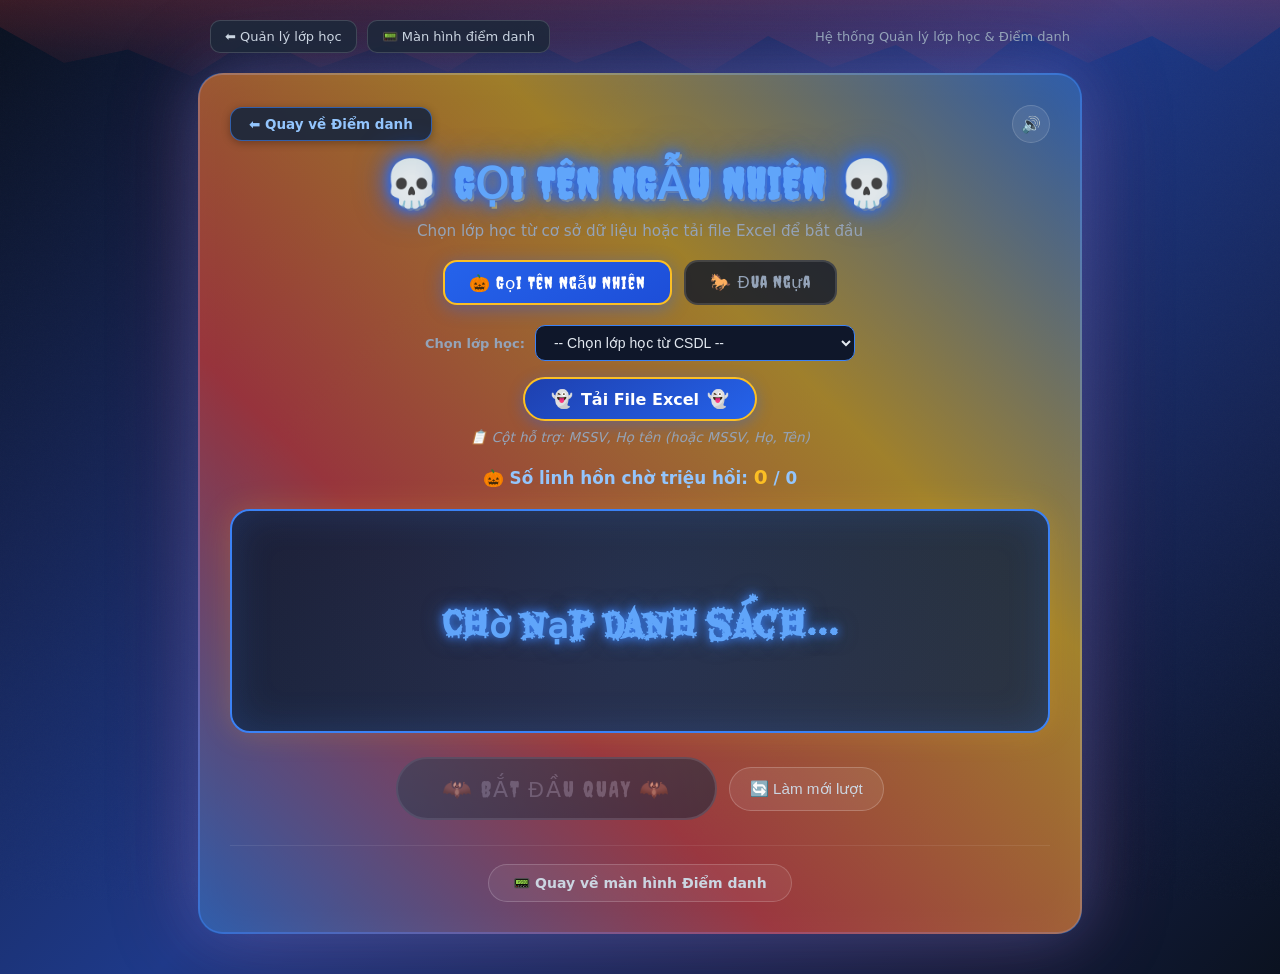
==== random-picker.html @ be9ee2b7 "Initial commit" ====
<!DOCTYPE html>
<html lang="vi">

<head>
    <meta charset="UTF-8">
    <meta name="viewport" content="width=device-width, initial-scale=1.0">
    <title>🎃 Gọi Tên Ngẫu Nhiên - Quản lý lớp học</title>
    <!-- Google Fonts for horror & race themes -->
    <link href="https://fonts.googleapis.com/css2?family=Creepster&family=Nosifer&family=Eater&display=swap" rel="stylesheet">
    <link rel="stylesheet" href="random-picker.css">
    <style>
        body {
            margin: 0;
            padding: 0;
            background: #0b1220;
        }
    </style>
</head>

<body class="rp-standalone-body">
    <!-- Top Navigation Bar -->
    <div class="rp-topbar">
        <div class="rp-nav-btns">
            <a href="index.html" class="rp-topbar-btn">⬅ Quản lý lớp học</a>
            <a href="scan.html" class="rp-topbar-btn">📟 Màn hình điểm danh</a>
        </div>
        <div style="font-size: 13px; color: #94a3b8;">
            Hệ thống Quản lý lớp học & Điểm danh
        </div>
    </div>

    <!-- Random Picker Container -->
    <div id="randomPickerApp" style="width: 100%; display: flex; justify-content: center;"></div>

    <!-- SheetJS (Local library) -->
    <script src="./libs/xlsx.full.min.js"></script>
    <script src="random-picker.js"></script>

    <script>
        document.addEventListener('DOMContentLoaded', async () => {
            const picker = new RandomPicker({
                container: '#randomPickerApp',
                isModal: false,
                title: 'GỌI TÊN NGẪU NHIÊN',
                subtitle: 'Chọn lớp học từ cơ sở dữ liệu hoặc tải file Excel để bắt đầu'
            });

            // Show class selector and upload section for standalone page
            const classSelectBox = document.getElementById('rpClassSelectBox');
            const classSelect = document.getElementById('rpClassSelect');
            const uploadSection = document.getElementById('rpUploadSection');
            
            if (classSelectBox) classSelectBox.style.display = 'flex';
            if (uploadSection) uploadSection.style.display = 'block';

            // Load classes from API
            try {
                const res = await fetch('/api/classes');
                const classes = await res.json();
                if (Array.isArray(classes) && classes.length > 0) {
                    classes.forEach(c => {
                        const opt = document.createElement('option');
                        opt.value = c.class_id;
                        opt.textContent = `${c.class_name || c.class_id} (${c.class_id})`;
                        classSelect.appendChild(opt);
                    });

                    // Check URL parameter for default class
                    const params = new URLSearchParams(window.location.search);
                    const classIdParam = params.get('class_id') || params.get('class');
                    if (classIdParam) {
                        classSelect.value = classIdParam;
                        picker.loadClassFromAPI(classIdParam);
                    }
                }
            } catch (e) {
                console.error('Error fetching classes:', e);
            }
        });
    </script>
</body>

</html>
---- random-picker.css ----
/* ============================================================
   RANDOM PICKER (GỌI TÊN NGẪU NHIÊN) - STYLES
   Tích hợp từ Goi ten ngau nhien vào hệ thống Quản lý / Điểm danh
   ============================================================ */

/* Modal Root Overlay (dùng khi hiển thị trên scan.html) */
.rp-modal-overlay {
    position: fixed;
    inset: 0;
    z-index: 9999;
    display: none;
    align-items: center;
    justify-content: center;
    background: rgba(4, 10, 24, 0.88);
    backdrop-filter: blur(8px);
    overflow-y: auto;
    padding: 20px 10px;
}

.rp-modal-overlay.active {
    display: flex;
}

/* Standalone Page Body wrapper */
.rp-standalone-body {
    min-height: 100vh;
    background: linear-gradient(135deg, #0b1220 0%, #172554 25%, #1e3a8a 50%, #172554 75%, #0b1220 100%);
    font-family: system-ui, -apple-system, Segoe UI, Roboto, sans-serif;
    color: #e5e7eb;
    display: flex;
    flex-direction: column;
    align-items: center;
    padding: 20px 10px 40px;
    position: relative;
    overflow-x: hidden;
}

/* Top bar on standalone page */
.rp-topbar {
    width: 100%;
    max-width: 860px;
    display: flex;
    justify-content: space-between;
    align-items: center;
    gap: 12px;
    margin-bottom: 20px;
    flex-wrap: wrap;
    z-index: 10;
}

.rp-topbar .rp-nav-btns {
    display: flex;
    gap: 10px;
}

.rp-topbar .rp-topbar-btn {
    display: inline-flex;
    align-items: center;
    gap: 6px;
    padding: 8px 14px;
    background: rgba(30, 41, 59, 0.9);
    border: 1px solid rgba(255, 255, 255, 0.15);
    border-radius: 10px;
    color: #cbd5e1;
    font-size: 13px;
    text-decoration: none;
    cursor: pointer;
    transition: all 0.2s;
}

.rp-topbar .rp-topbar-btn:hover {
    background: rgba(59, 130, 246, 0.3);
    color: #fff;
    border-color: #3b82f6;
}

/* Fog effect */
.rp-fog {
    position: fixed;
    top: 0;
    left: 0;
    width: 100%;
    height: 100%;
    background: url('data:image/svg+xml,<svg xmlns="http://www.w3.org/2000/svg"><filter id="noise"><feTurbulence baseFrequency="0.65" numOctaves="3" stitchTiles="stitch"/></filter><rect width="100%" height="100%" filter="url(%23noise)" opacity="0.1"/></svg>');
    pointer-events: none;
    animation: rpFogMove 20s ease-in-out infinite;
    opacity: 0.25;
    z-index: 1;
}

@keyframes rpFogMove {
    0%, 100% { transform: translateX(0) translateY(0); }
    50% { transform: translateX(-40px) translateY(-25px); }
}

/* Blood drip effect */
.rp-blood-drip {
    position: fixed;
    top: 0;
    left: 0;
    width: 100%;
    height: 90px;
    background: linear-gradient(180deg, rgba(239, 68, 68, 0.45) 0%, transparent 100%);
    clip-path: polygon(
        0 0, 100% 0, 100% 30%,
        95% 80%, 90% 40%, 85% 70%,
        80% 35%, 75% 90%, 70% 50%,
        65% 75%, 60% 40%, 55% 85%,
        50% 45%, 45% 70%, 40% 35%,
        35% 80%, 30% 50%, 25% 75%,
        20% 40%, 15% 85%, 10% 55%,
        5% 70%, 0 30%
    );
    pointer-events: none;
    opacity: 0.45;
    z-index: 2;
}

/* Main Container */
.rp-container {
    background: linear-gradient(145deg, rgba(15, 23, 42, 0.95), rgba(30, 41, 59, 0.95));
    border-radius: 24px;
    padding: 30px;
    box-shadow:
        0 0 60px rgba(59, 130, 246, 0.3),
        0 0 90px rgba(239, 68, 68, 0.25),
        inset 0 0 40px rgba(255, 255, 255, 0.05);
    text-align: center;
    max-width: 820px;
    width: 100%;
    border: 2px solid rgba(59, 130, 246, 0.6);
    position: relative;
    z-index: 5;
    margin: auto;
}

.rp-container::before {
    content: '';
    position: absolute;
    top: -2px;
    left: -2px;
    right: -2px;
    bottom: -2px;
    background: linear-gradient(45deg, #3b82f6, #ef4444, #fbbf24, #3b82f6);
    border-radius: 26px;
    z-index: -1;
    animation: rpBorderGlow 4s ease-in-out infinite;
    opacity: 0.6;
}

@keyframes rpBorderGlow {
    0%, 100% { opacity: 0.4; filter: blur(3px); }
    50% { opacity: 0.8; filter: blur(5px); }
}

/* Container Topbar */
.rp-container-topbar {
    display: flex;
    justify-content: space-between;
    align-items: center;
    margin-bottom: 12px;
    width: 100%;
}

.rp-topbar-right {
    display: flex;
    align-items: center;
    gap: 10px;
}

.rp-back-btn {
    display: inline-flex;
    align-items: center;
    gap: 8px;
    padding: 8px 18px;
    background: rgba(30, 41, 59, 0.95);
    border: 1.5px solid rgba(59, 130, 246, 0.6);
    border-radius: 12px;
    color: #93c5fd;
    font-size: 13.5px;
    font-weight: 600;
    cursor: pointer;
    text-decoration: none;
    transition: all 0.2s ease;
    box-shadow: 0 2px 8px rgba(0, 0, 0, 0.3);
}

.rp-back-btn:hover {
    background: rgba(37, 99, 235, 0.35);
    border-color: #60a5fa;
    color: #fff;
    transform: translateX(-3px);
    box-shadow: 0 4px 12px rgba(37, 99, 235, 0.4);
}

/* Bottom Return Bar */
.rp-bottom-bar {
    margin-top: 25px;
    padding-top: 18px;
    border-top: 1px solid rgba(255, 255, 255, 0.08);
    display: flex;
    justify-content: center;
}

.rp-bottom-return-btn {
    display: inline-flex;
    align-items: center;
    gap: 8px;
    padding: 10px 24px;
    background: rgba(255, 255, 255, 0.06);
    border: 1px solid rgba(255, 255, 255, 0.18);
    border-radius: 50px;
    color: #cbd5e1;
    font-size: 14px;
    font-weight: 600;
    cursor: pointer;
    text-decoration: none;
    transition: all 0.2s ease;
}

.rp-bottom-return-btn:hover {
    background: rgba(59, 130, 246, 0.25);
    border-color: #3b82f6;
    color: #fff;
    transform: scale(1.02);
}

/* Modal Close & Control buttons */
.rp-header-controls {
    display: flex;
    align-items: center;
    gap: 12px;
}

.rp-btn-icon {
    background: rgba(255, 255, 255, 0.08);
    border: 1px solid rgba(255, 255, 255, 0.15);
    color: #e2e8f0;
    width: 38px;
    height: 38px;
    border-radius: 50%;
    cursor: pointer;
    display: inline-flex;
    align-items: center;
    justify-content: center;
    font-size: 16px;
    transition: all 0.2s;
}

.rp-btn-icon:hover {
    background: rgba(255, 255, 255, 0.2);
    transform: scale(1.1);
}

.rp-btn-close {
    font-size: 22px;
    line-height: 1;
    color: #f87171;
}

.rp-btn-close:hover {
    background: rgba(239, 68, 68, 0.3);
    color: #fff;
    border-color: #ef4444;
}

/* Title */
.rp-title {
    font-family: 'Creepster', cursive, sans-serif;
    font-size: 2.6rem;
    color: #60a5fa;
    margin-top: 5px;
    margin-bottom: 12px;
    text-shadow:
        0 0 10px #2563eb,
        0 0 20px #3b82f6,
        0 0 35px #1d4ed8,
        2px 2px 0 #fbbf24;
    animation: rpTitleFlicker 3s infinite;
    letter-spacing: 2px;
}

@keyframes rpTitleFlicker {
    0%, 100% {
        opacity: 1;
        text-shadow: 0 0 10px #3b82f6, 0 0 20px #60a5fa, 0 0 40px #1d4ed8;
    }
    92% { opacity: 1; }
    93% { opacity: 0.3; }
    94% { opacity: 1; }
    95% { opacity: 0.4; }
    96% { opacity: 1; }
}

.rp-title-sub {
    font-size: 0.95rem;
    color: #94a3b8;
    margin-bottom: 20px;
    font-weight: 500;
}

.rp-title-sub b {
    color: #fbbf24;
}

.rp-skull, .rp-ghost, .rp-bat {
    display: inline-block;
    animation: rpFloat 2s ease-in-out infinite;
    font-size: 1.1em;
}

.rp-skull:nth-child(2) {
    animation-delay: 0.5s;
}

@keyframes rpFloat {
    0%, 100% { transform: translateY(0) rotate(0deg); }
    50% { transform: translateY(-8px) rotate(8deg); }
}

/* Mode Selection Tabs */
.rp-mode-selector {
    display: flex;
    gap: 12px;
    justify-content: center;
    margin-bottom: 20px;
    flex-wrap: wrap;
}

.rp-mode-btn {
    padding: 10px 24px;
    font-size: 1.05rem;
    font-family: 'Creepster', cursive, sans-serif;
    background: rgba(15, 23, 42, 0.8);
    color: #94a3b8;
    border: 2px solid rgba(255, 255, 255, 0.12);
    border-radius: 14px;
    cursor: pointer;
    transition: all 0.25s ease;
    letter-spacing: 1px;
}

.rp-mode-btn:hover {
    border-color: #3b82f6;
    color: #60a5fa;
    transform: translateY(-2px);
}

.rp-mode-btn.active {
    background: linear-gradient(145deg, #2563eb, #1d4ed8);
    color: #fff;
    border-color: #fbbf24;
    box-shadow: 0 4px 18px rgba(37, 99, 235, 0.45);
}

/* Source Selection Filter (Live attendance vs All vs Excel) */
.rp-source-selector {
    display: flex;
    gap: 8px;
    justify-content: center;
    align-items: center;
    margin-bottom: 20px;
    flex-wrap: wrap;
    background: rgba(15, 23, 42, 0.6);
    padding: 8px 12px;
    border-radius: 12px;
    border: 1px solid rgba(255, 255, 255, 0.08);
}

.rp-source-label {
    font-size: 12px;
    color: #94a3b8;
    font-weight: 600;
    margin-right: 4px;
}

.rp-source-pill {
    padding: 6px 14px;
    border-radius: 20px;
    font-size: 12px;
    background: rgba(255, 255, 255, 0.06);
    border: 1px solid rgba(255, 255, 255, 0.12);
    color: #cbd5e1;
    cursor: pointer;
    transition: all 0.2s;
    font-weight: 500;
}

.rp-source-pill:hover {
    background: rgba(59, 130, 246, 0.2);
    border-color: #3b82f6;
    color: #fff;
}

.rp-source-pill.active {
    background: #2563eb;
    border-color: #60a5fa;
    color: #fff;
    font-weight: 600;
    box-shadow: 0 0 10px rgba(37, 99, 235, 0.5);
}

/* Standalone Class Selector Dropdown */
.rp-class-select-box {
    margin-bottom: 16px;
    display: flex;
    justify-content: center;
    align-items: center;
    gap: 10px;
    flex-wrap: wrap;
}

.rp-class-select {
    padding: 8px 14px;
    border-radius: 10px;
    background: #0f172a;
    border: 1px solid #3b82f6;
    color: #e2e8f0;
    font-size: 14px;
    max-width: 320px;
    width: 100%;
}

/* Upload Section */
.rp-upload-section {
    margin: 15px 0 20px;
}

.rp-upload-btn {
    display: inline-flex;
    align-items: center;
    gap: 8px;
    padding: 10px 26px;
    background: linear-gradient(145deg, #1e40af, #2563eb);
    color: #fff;
    border-radius: 50px;
    cursor: pointer;
    font-size: 1rem;
    font-weight: bold;
    transition: all 0.3s ease;
    border: 2px solid #fbbf24;
    box-shadow: 0 4px 15px rgba(37, 99, 235, 0.4);
}

.rp-upload-btn:hover {
    transform: scale(1.04);
    box-shadow: 0 6px 20px rgba(37, 99, 235, 0.6);
}

.rp-hint {
    color: #94a3b8;
    font-size: 0.85rem;
    margin-top: 8px;
    font-style: italic;
}

/* Student Counter */
.rp-student-count {
    color: #93c5fd;
    font-size: 1.05rem;
    margin-bottom: 16px;
    font-weight: 600;
}

.rp-student-count strong {
    color: #fbbf24;
    font-size: 1.25rem;
}

/* Name Display Box */
.rp-name-display {
    background: linear-gradient(145deg, rgba(15, 23, 42, 0.9), rgba(30, 41, 59, 0.9));
    border-radius: 20px;
    padding: 30px 20px;
    margin: 20px 0 24px;
    border: 2px solid #3b82f6;
    min-height: 160px;
    display: flex;
    flex-direction: column;
    align-items: center;
    justify-content: center;
    box-shadow:
        inset 0 0 40px rgba(59, 130, 246, 0.2),
        0 0 30px rgba(251, 191, 36, 0.2);
    position: relative;
    overflow: hidden;
}

.rp-name-display::before {
    content: '';
    position: absolute;
    top: 50%;
    left: 50%;
    width: 200%;
    height: 200%;
    background: radial-gradient(circle, rgba(59, 130, 246, 0.15) 0%, transparent 70%);
    transform: translate(-50%, -50%);
    animation: rpPulse 3s ease-in-out infinite;
}

@keyframes rpPulse {
    0%, 100% { opacity: 0.3; transform: translate(-50%, -50%) scale(1); }
    50% { opacity: 0.7; transform: translate(-50%, -50%) scale(1.2); }
}

.rp-name-photo {
    width: 80px;
    height: 80px;
    border-radius: 50%;
    border: 3px solid #fbbf24;
    object-fit: cover;
    margin-bottom: 12px;
    display: none;
    box-shadow: 0 0 15px rgba(251, 191, 36, 0.5);
    z-index: 2;
}

.rp-name-photo.show {
    display: block;
    animation: rpPopIn 0.4s cubic-bezier(0.175, 0.885, 0.32, 1.275);
}

@keyframes rpPopIn {
    0% { transform: scale(0.3); opacity: 0; }
    100% { transform: scale(1); opacity: 1; }
}

.rp-name-mssv {
    font-size: 1rem;
    font-weight: 700;
    color: #93c5fd;
    margin-bottom: 6px;
    letter-spacing: 1px;
    z-index: 2;
    display: none;
}

.rp-name-mssv.show {
    display: block;
}

.rp-name-text {
    font-family: 'Eater', cursive, sans-serif;
    font-size: 2.2rem;
    color: #60a5fa;
    font-weight: bold;
    text-shadow: 0 0 10px #3b82f6, 0 0 20px rgba(59, 130, 246, 0.5);
    transition: all 0.1s ease;
    position: relative;
    z-index: 2;
    word-break: break-word;
    max-width: 95%;
}

.rp-name-text.spinning {
    animation: rpShake 0.1s infinite;
    color: #93c5fd;
}

@keyframes rpShake {
    0%, 100% { transform: translateX(0); }
    25% { transform: translateX(-3px); }
    75% { transform: translateX(3px); }
}

.rp-name-text.final {
    font-family: 'Nosifer', cursive, sans-serif;
    font-size: 2.8rem;
    color: #fbbf24;
    animation: rpFinalReveal 0.5s ease-out, rpBloodPulse 1.2s ease-in-out infinite;
    text-shadow:
        0 0 20px #fbbf24,
        0 0 40px #f59e0b,
        0 0 60px #d97706,
        3px 3px 0 #1e3a8a;
}

@keyframes rpFinalReveal {
    0% { transform: scale(0.5); opacity: 0; filter: blur(10px); }
    50% { transform: scale(1.2); }
    100% { transform: scale(1); opacity: 1; filter: blur(0); }
}

@keyframes rpBloodPulse {
    0%, 100% {
        text-shadow: 0 0 20px #fbbf24, 0 0 35px #f59e0b, 0 0 50px #b45309;
    }
    50% {
        text-shadow: 0 0 30px #f59e0b, 0 0 50px #ef4444, 0 0 70px #991b1b;
    }
}

/* Spin and Action Buttons */
.rp-actions-row {
    display: flex;
    justify-content: center;
    align-items: center;
    gap: 12px;
    flex-wrap: wrap;
    margin-bottom: 20px;
}

.rp-spin-btn {
    padding: 15px 44px;
    font-size: 1.35rem;
    font-family: 'Creepster', cursive, sans-serif;
    background: linear-gradient(145deg, #2563eb, #1d4ed8);
    color: white;
    border: 2px solid #fbbf24;
    border-radius: 50px;
    cursor: pointer;
    transition: all 0.3s ease;
    box-shadow:
        0 6px 20px rgba(37, 99, 235, 0.5),
        0 0 30px rgba(251, 191, 36, 0.25);
    letter-spacing: 2px;
}

.rp-spin-btn:hover:not(:disabled) {
    transform: translateY(-2px) scale(1.04);
    box-shadow:
        0 10px 30px rgba(37, 99, 235, 0.7),
        0 0 45px rgba(251, 191, 36, 0.4);
}

.rp-spin-btn:disabled {
    background: linear-gradient(145deg, #334155, #1e293b);
    cursor: not-allowed;
    box-shadow: none;
    border-color: #475569;
    color: #64748b;
    opacity: 0.6;
}

.rp-spin-btn.spinning {
    animation: rpButtonPulse 0.5s infinite;
}

@keyframes rpButtonPulse {
    0%, 100% { box-shadow: 0 0 15px rgba(37, 99, 235, 0.8); }
    50% { box-shadow: 0 0 35px rgba(251, 191, 36, 0.8); }
}

/* Quick Bonus Button (Cộng điểm nhanh cho SV được chọn) */
.rp-bonus-btn {
    display: inline-flex;
    align-items: center;
    gap: 6px;
    padding: 12px 24px;
    border-radius: 50px;
    background: linear-gradient(145deg, #059669, #10b981);
    color: #fff;
    border: 2px solid #34d399;
    font-weight: 700;
    font-size: 1rem;
    cursor: pointer;
    transition: all 0.25s;
    box-shadow: 0 4px 15px rgba(16, 185, 129, 0.4);
}

.rp-bonus-btn:hover {
    transform: translateY(-2px) scale(1.04);
    background: linear-gradient(145deg, #10b981, #34d399);
    box-shadow: 0 6px 20px rgba(16, 185, 129, 0.6);
}

.rp-reset-btn {
    padding: 12px 20px;
    border-radius: 50px;
    background: rgba(255, 255, 255, 0.08);
    border: 1px solid rgba(255, 255, 255, 0.2);
    color: #cbd5e1;
    font-size: 0.95rem;
    cursor: pointer;
    transition: all 0.2s;
}

.rp-reset-btn:hover {
    background: rgba(239, 68, 68, 0.25);
    border-color: #ef4444;
    color: #fff;
}

/* Selected List */
.rp-selected-list {
    margin-top: 25px;
    text-align: left;
    background: rgba(15, 23, 42, 0.85);
    border-radius: 16px;
    padding: 20px;
    border: 1px solid rgba(59, 130, 246, 0.4);
    display: none;
}

.rp-selected-list.show {
    display: block;
    animation: rpFadeIn 0.4s ease;
}

.rp-selected-list h3 {
    font-family: 'Creepster', cursive, sans-serif;
    color: #93c5fd;
    margin-bottom: 14px;
    text-align: center;
    font-size: 1.3rem;
    letter-spacing: 1px;
}

.rp-selected-list ul {
    list-style: none;
    max-height: 180px;
    overflow-y: auto;
    padding-right: 6px;
}

.rp-selected-list li {
    padding: 8px 14px;
    margin: 6px 0;
    background: rgba(59, 130, 246, 0.1);
    border-radius: 8px;
    color: #e2e8f0;
    border-left: 3px solid #3b82f6;
    display: flex;
    align-items: center;
    justify-content: space-between;
    gap: 10px;
    animation: rpSlideIn 0.3s ease;
    font-size: 0.95rem;
}

@keyframes rpSlideIn {
    from { transform: translateX(-15px); opacity: 0; }
    to { transform: translateX(0); opacity: 1; }
}

.rp-selected-list .rp-student-info {
    display: flex;
    align-items: center;
    gap: 8px;
}

.rp-selected-list .rp-student-mssv {
    color: #94a3b8;
    font-size: 0.85em;
    font-family: monospace;
}

.rp-selected-list .rp-award-bonus-btn {
    padding: 4px 8px;
    font-size: 11px;
    border-radius: 6px;
    background: rgba(16, 185, 129, 0.2);
    border: 1px solid #10b981;
    color: #34d399;
    cursor: pointer;
    transition: all 0.2s;
}

.rp-selected-list .rp-award-bonus-btn:hover {
    background: #10b981;
    color: #fff;
}

/* Export Button */
.rp-export-btn {
    display: block;
    width: 100%;
    margin-top: 15px;
    padding: 11px 20px;
    font-family: 'Creepster', cursive, sans-serif;
    font-size: 1.1rem;
    background: linear-gradient(145deg, #059669, #10b981);
    color: #fff;
    border: 1px solid #34d399;
    border-radius: 10px;
    cursor: pointer;
    transition: all 0.25s ease;
    letter-spacing: 1px;
}

.rp-export-btn:hover {
    transform: translateY(-2px);
    box-shadow: 0 4px 18px rgba(16, 185, 129, 0.4);
}

/* ============================================
   RACE MODE
   ============================================ */
.rp-race-container {
    margin-top: 15px;
}

.rp-race-info {
    text-align: center;
    margin-bottom: 16px;
}

.rp-race-info h2 {
    font-family: 'Creepster', cursive, sans-serif;
    font-size: 2rem;
    color: #f59e0b;
    text-shadow: 0 0 20px rgba(245, 158, 11, 0.6);
    margin-bottom: 6px;
    animation: rpTitleFlicker 2.5s infinite;
}

.rp-race-info p {
    color: #93c5fd;
    font-size: 1rem;
    font-weight: 600;
}

/* Race Track */
.rp-race-track {
    background: linear-gradient(90deg, #14532d 0%, #166534 50%, #14532d 100%);
    border: 3px solid #ca8a04;
    border-radius: 16px;
    padding: 16px;
    position: relative;
    overflow: hidden;
    box-shadow: inset 0 0 25px rgba(0, 0, 0, 0.6);
}

.rp-race-track::before {
    content: '🏁';
    position: absolute;
    top: 6px;
    left: 8px;
    font-size: 1.6rem;
    opacity: 0.35;
}

.rp-race-track::after {
    content: '🏁';
    position: absolute;
    bottom: 6px;
    right: 8px;
    font-size: 1.6rem;
    opacity: 0.35;
}

/* Finish Line */
.rp-finish-line {
    position: absolute;
    right: 22px;
    top: 0;
    bottom: 0;
    width: 10px;
    background: repeating-linear-gradient(
        45deg,
        #000,
        #000 8px,
        #fff 8px,
        #fff 16px
    );
    opacity: 0.75;
    z-index: 1;
    border-left: 2px solid #ef4444;
}

/* Race Lanes */
.rp-race-lane {
    height: 52px;
    border-bottom: 2px dashed rgba(202, 138, 4, 0.35);
    position: relative;
    margin-bottom: 4px;
}

.rp-race-lane:last-child {
    border-bottom: none;
}

/* Horse Container */
.rp-horse-container {
    position: absolute;
    left: 0;
    top: 50%;
    transform: translateY(-50%);
    display: flex;
    flex-direction: column;
    align-items: center;
    transition: left 0.1s linear;
    z-index: 3;
}

.rp-horse {
    font-size: 2.2rem;
    display: inline-block;
    animation: rpHorseRun 0.28s infinite;
    filter: drop-shadow(-2px 2px 3px rgba(0, 0, 0, 0.6));
    line-height: 1;
    transform: scaleX(-1);
}

@keyframes rpHorseRun {
    0%, 100% { transform: scaleX(-1) translateY(0) rotate(-5deg); }
    50% { transform: scaleX(-1) translateY(-4px) rotate(5deg); }
}

.rp-horse-name {
    font-size: 0.72rem;
    font-weight: 700;
    color: #fff;
    background: rgba(15, 23, 42, 0.92);
    border: 1px solid #3b82f6;
    padding: 2px 7px;
    border-radius: 6px;
    white-space: nowrap;
    margin-bottom: 2px;
    text-shadow: 1px 1px 2px #000;
    max-width: 130px;
    overflow: hidden;
    text-overflow: ellipsis;
}

/* Race Button */
.rp-race-btn {
    display: block;
    width: 100%;
    margin-top: 18px;
    padding: 16px 40px;
    font-size: 1.35rem;
    font-family: 'Creepster', cursive, sans-serif;
    background: linear-gradient(145deg, #ea580c, #f97316);
    color: white;
    border: 2px solid #fde047;
    border-radius: 50px;
    cursor: pointer;
    transition: all 0.3s ease;
    box-shadow: 0 6px 22px rgba(234, 88, 12, 0.5);
    letter-spacing: 2px;
}

.rp-race-btn:hover:not(:disabled) {
    transform: translateY(-2px) scale(1.03);
    box-shadow: 0 10px 30px rgba(234, 88, 12, 0.7);
    background: linear-gradient(145deg, #f97316, #fb923c);
}

.rp-race-btn:disabled {
    background: linear-gradient(145deg, #334155, #1e293b);
    cursor: not-allowed;
    box-shadow: none;
    border-color: #475569;
    color: #64748b;
    opacity: 0.6;
}

.rp-race-btn.racing {
    animation: rpRacePulse 0.8s infinite;
}

@keyframes rpRacePulse {
    0%, 100% { box-shadow: 0 0 18px rgba(234, 88, 12, 0.8); }
    50% { box-shadow: 0 0 35px rgba(253, 224, 71, 0.8); }
}

/* Winner Celebration Overlay */
.rp-winner-overlay {
    position: fixed;
    top: 0;
    left: 0;
    width: 100%;
    height: 100%;
    background: rgba(4, 10, 24, 0.95);
    display: none;
    justify-content: center;
    align-items: center;
    z-index: 10001;
    animation: rpFadeIn 0.4s ease;
    padding: 20px;
}

.rp-winner-overlay.show {
    display: flex;
}

.rp-winner-content {
    background: linear-gradient(145deg, #0f172a, #1e293b);
    padding: 40px 30px;
    border-radius: 26px;
    text-align: center;
    border: 3px solid #fbbf24;
    box-shadow:
        0 0 60px rgba(251, 191, 36, 0.5),
        inset 0 0 40px rgba(59, 130, 246, 0.2);
    position: relative;
    overflow: hidden;
    animation: rpWinnerReveal 0.6s ease-out;
    max-width: 550px;
    width: 100%;
}

@keyframes rpWinnerReveal {
    0% { transform: scale(0.6); opacity: 0; }
    70% { transform: scale(1.08); }
    100% { transform: scale(1); opacity: 1; }
}

.rp-winner-content::before {
    content: '🎉';
    position: absolute;
    top: 10px;
    left: 12px;
    font-size: 2.2rem;
    animation: rpConfettiSpin 2s infinite;
}

.rp-winner-content::after {
    content: '🎊';
    position: absolute;
    top: 10px;
    right: 12px;
    font-size: 2.2rem;
    animation: rpConfettiSpin 2s infinite reverse;
}

@keyframes rpConfettiSpin {
    0% { transform: rotate(0deg); }
    100% { transform: rotate(360deg); }
}

.rp-winner-title {
    font-family: 'Creepster', cursive, sans-serif;
    font-size: 2.8rem;
    color: #fbbf24;
    margin-bottom: 12px;
    letter-spacing: 2px;
    animation: rpWinnerGlow 1.5s ease-in-out infinite;
}

@keyframes rpWinnerGlow {
    0%, 100% { text-shadow: 0 0 20px #fbbf24, 0 0 40px #f59e0b; }
    50% { text-shadow: 0 0 35px #fde047, 0 0 70px #d97706; }
}

.rp-winner-photo {
    width: 90px;
    height: 90px;
    border-radius: 50%;
    border: 3px solid #fbbf24;
    object-fit: cover;
    margin: 10px auto;
    display: none;
    box-shadow: 0 0 20px rgba(251, 191, 36, 0.6);
}

.rp-winner-photo.show {
    display: block;
}

.rp-winner-name {
    font-family: 'Nosifer', cursive, sans-serif;
    font-size: 2.2rem;
    color: #60a5fa;
    margin: 16px 0;
    text-shadow: 0 0 20px rgba(59, 130, 246, 0.8);
    word-break: break-word;
}

.rp-winner-mssv {
    font-size: 1.1rem;
    color: #cbd5e1;
    margin-bottom: 8px;
    font-weight: 600;
}

.rp-winner-subtitle {
    font-size: 1.25rem;
    color: #93c5fd;
    margin-bottom: 24px;
    font-style: italic;
}

.rp-winner-actions {
    display: flex;
    justify-content: center;
    gap: 12px;
    flex-wrap: wrap;
}

.rp-continue-btn {
    padding: 12px 32px;
    font-size: 1.15rem;
    font-family: 'Creepster', cursive, sans-serif;
    background: linear-gradient(145deg, #2563eb, #1d4ed8);
    color: white;
    border: 2px solid #fbbf24;
    border-radius: 50px;
    cursor: pointer;
    transition: all 0.25s ease;
    letter-spacing: 1px;
}

.rp-continue-btn:hover {
    transform: translateY(-2px) scale(1.04);
    box-shadow: 0 6px 20px rgba(37, 99, 235, 0.6);
}

/* Confetti */
.rp-confetti {
    position: absolute;
    width: 10px;
    height: 10px;
    animation: rpConfettiFall 3s linear infinite;
    z-index: 10002;
    pointer-events: none;
}

@keyframes rpConfettiFall {
    0% { transform: translateY(-80px) rotate(0deg); opacity: 1; }
    100% { transform: translateY(100vh) rotate(720deg); opacity: 0; }
}

/* Horror Effects Container */
.rp-horror-effects {
    position: fixed;
    top: 0;
    left: 0;
    width: 100%;
    height: 100%;
    pointer-events: none;
    z-index: 10000;
    overflow: hidden;
}

.rp-blood-drop {
    position: absolute;
    font-size: 1.8rem;
    animation: rpBloodFall linear forwards;
    opacity: 0.85;
}

@keyframes rpBloodFall {
    0% { transform: translateY(-80px) rotate(0deg); opacity: 1; }
    100% { transform: translateY(100vh) rotate(360deg); opacity: 0; }
}

.rp-floating-skull {
    position: absolute;
    font-size: 2.4rem;
    animation: rpSkullFloat ease-in-out infinite;
    opacity: 0.75;
}

@keyframes rpSkullFloat {
    0%, 100% { transform: translateY(0) rotate(-10deg); }
    50% { transform: translateY(-25px) rotate(10deg); }
}

.rp-flying-bat {
    position: absolute;
    font-size: 2rem;
    animation: rpBatCross linear forwards;
}

@keyframes rpBatCross {
    0% { transform: translateX(-80px) translateY(0); }
    100% { transform: translateX(calc(100vw + 80px)) translateY(-40px); }
}

/* Screen Shake Effect */
.rp-screen-shake {
    animation: rpScreenShake 0.45s ease-in-out;
}

@keyframes rpScreenShake {
    0%, 100% { transform: translateX(0); }
    15%, 45%, 75% { transform: translateX(-8px); }
    30%, 60%, 90% { transform: translateX(8px); }
}

/* Lightning flash */
.rp-lightning-flash {
    position: fixed;
    top: 0;
    left: 0;
    width: 100%;
    height: 100%;
    background: white;
    opacity: 0;
    pointer-events: none;
    z-index: 99999;
}

.rp-lightning-flash.flash {
    animation: rpLightning 0.2s ease-out;
}

@keyframes rpLightning {
    0%, 100% { opacity: 0; }
    20% { opacity: 0.75; }
    40% { opacity: 0.2; }
    60% { opacity: 0.85; }
    80% { opacity: 0.1; }
}

/* Toast Notifications */
.rp-notification {
    position: fixed;
    top: 20px;
    left: 50%;
    transform: translateX(-50%);
    padding: 12px 24px;
    color: white;
    border-radius: 12px;
    font-size: 1rem;
    z-index: 100000;
    box-shadow: 0 5px 25px rgba(0, 0, 0, 0.6);
    animation: rpSlideDown 0.3s ease;
    font-family: 'Creepster', cursive, sans-serif;
    letter-spacing: 1px;
    border: 2px solid;
}

.rp-notification.success {
    background: linear-gradient(145deg, #064e3b, #047857);
    border-color: #10b981;
}

.rp-notification.error {
    background: linear-gradient(145deg, #7f1d1d, #b91c1c);
    border-color: #ef4444;
}

@keyframes rpSlideDown {
    from { transform: translateX(-50%) translateY(-60px); opacity: 0; }
    to { transform: translateX(-50%) translateY(0); opacity: 1; }
}

@keyframes rpFadeIn {
    from { opacity: 0; }
    to { opacity: 1; }
}

/* Scrollbar inside random picker */
.rp-container ::-webkit-scrollbar {
    width: 6px;
}
.rp-container ::-webkit-scrollbar-track {
    background: rgba(15, 23, 42, 0.6);
}
.rp-container ::-webkit-scrollbar-thumb {
    background: #3b82f6;
    border-radius: 3px;
}

/* Responsive adjustments */
@media (max-width: 650px) {
    .rp-container {
        padding: 20px 14px;
    }
    .rp-title {
        font-size: 1.8rem;
    }
    .rp-name-text {
        font-size: 1.6rem;
    }
    .rp-name-text.final {
        font-size: 2rem;
    }
    .rp-spin-btn {
        padding: 12px 30px;
        font-size: 1.15rem;
    }
    .rp-race-lane {
        height: 46px;
    }
    .rp-horse {
        font-size: 1.7rem;
    }
    .rp-horse-name {
        font-size: 0.65rem;
        max-width: 90px;
    }
    .rp-winner-name {
        font-size: 1.7rem;
    }
}
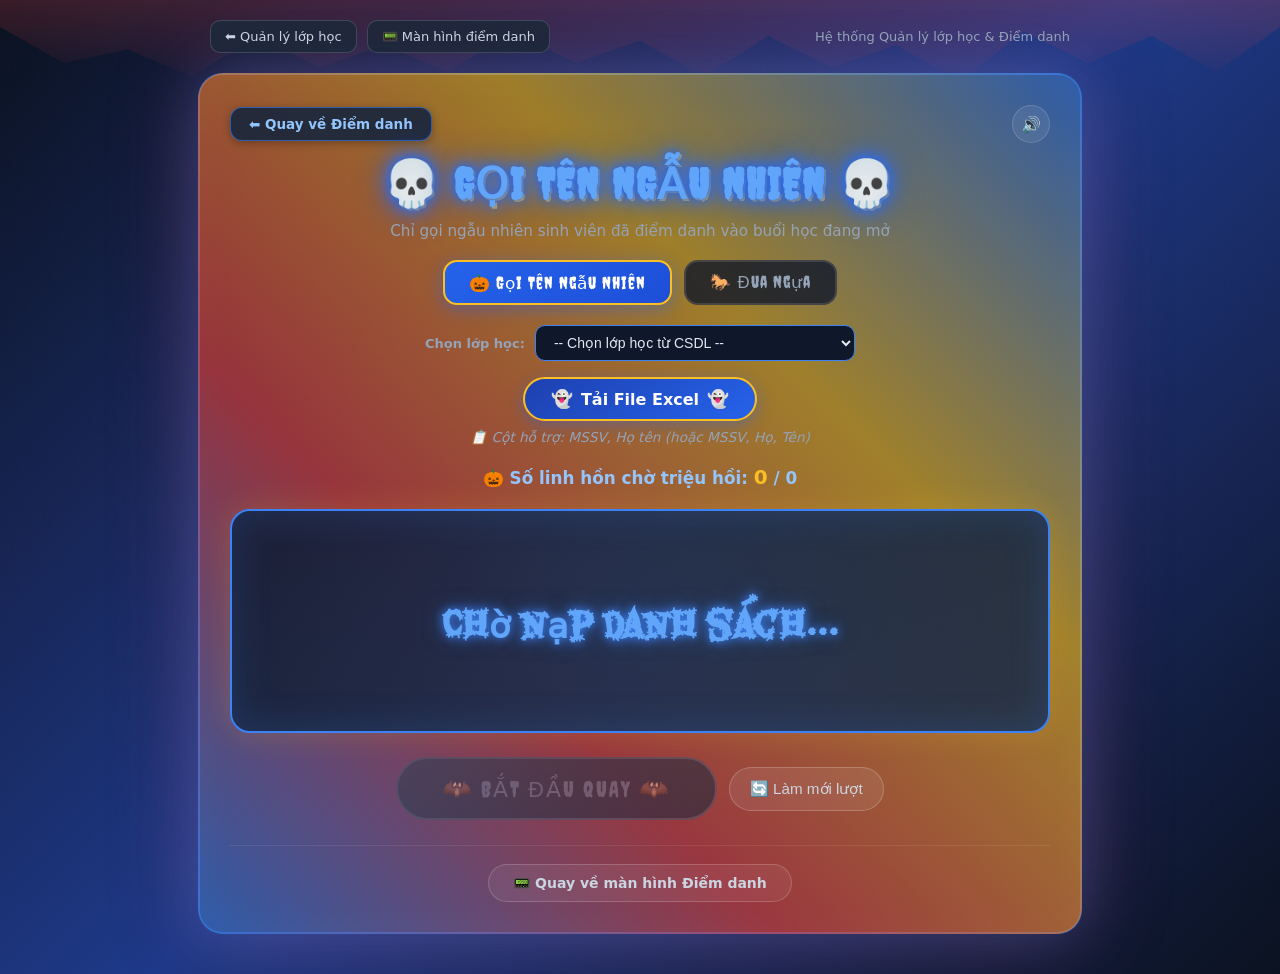
==== commit a17a0489: "Restrict standalone random picker to checked-in students" ====
--- a/random-picker.html
+++ b/random-picker.html
@@ -35,6 +35,7 @@
     <!-- SheetJS (Local library) -->
     <script src="./libs/xlsx.full.min.js"></script>
     <script src="random-picker.js"></script>
+    <script src="random-picker-attendance.js"></script>
 
     <script>
         document.addEventListener('DOMContentLoaded', async () => {
@@ -42,8 +43,35 @@
                 container: '#randomPickerApp',
                 isModal: false,
                 title: 'GỌI TÊN NGẪU NHIÊN',
-                subtitle: 'Chọn lớp học từ cơ sở dữ liệu hoặc tải file Excel để bắt đầu'
+                subtitle: 'Chỉ gọi ngẫu nhiên sinh viên đã điểm danh vào buổi học đang mở'
             });
+
+            // Standalone mode must use attendance as the source of truth.
+            // Do not fall back to the full roster when nobody has checked in.
+            picker.loadClassFromAPI = async (classId) => {
+                picker.setStudents([]);
+                try {
+                    const result = await RandomPickerAttendance.loadPresentStudents(classId);
+                    if (result.status === 'no-open-session') {
+                        picker.showToast('⚠️ Lớp này chưa có buổi điểm danh đang mở. Không thể gọi ngẫu nhiên.', 'error');
+                        return;
+                    }
+                    if (result.status === 'no-checked-in-students') {
+                        picker.showToast('⚠️ Chưa có sinh viên nào được xác nhận có mặt. Không thể gọi ngẫu nhiên.', 'error');
+                        return;
+                    }
+
+                    picker.setStudents(result.students);
+                    const sessionLabel = result.session && result.session.session_number
+                        ? ` - Buổi ${result.session.session_number}`
+                        : '';
+                    picker.showToast(`✅ Đã nạp ${result.students.length} sinh viên có mặt${sessionLabel}.`);
+                } catch (e) {
+                    console.error('Error loading checked-in students:', e);
+                    picker.setStudents([]);
+                    picker.showToast('⚠️ Lỗi tải danh sách sinh viên có mặt!', 'error');
+                }
+            };
 
             // Show class selector and upload section for standalone page
             const classSelectBox = document.getElementById('rpClassSelectBox');
